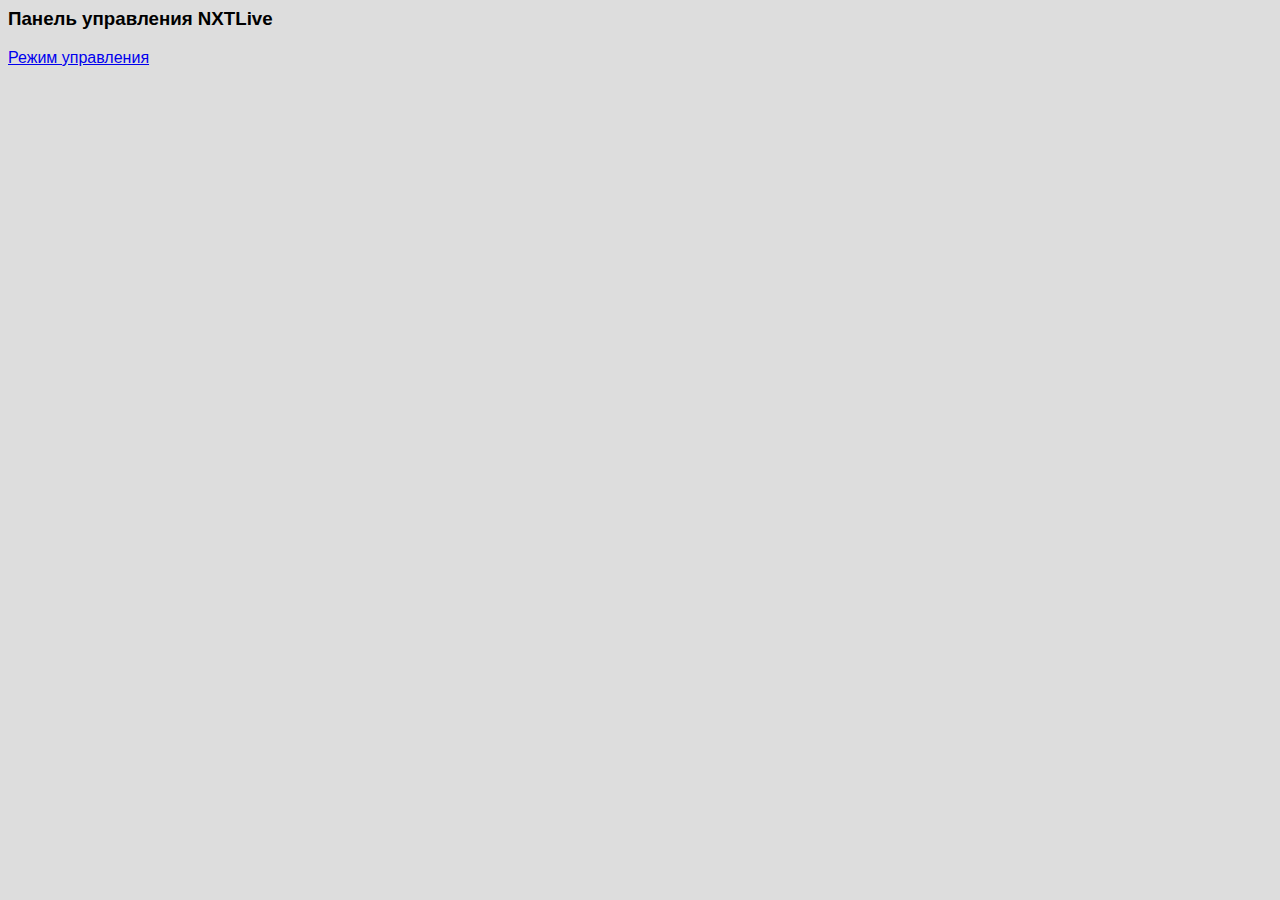
==== assets/index.html @ e69b6362 "Try create stream MJPG" ====
﻿<html>
	<head>
		<title>Панель управления NXTLive</title>
	</head>
	<body style="background-color: #ddd; font-family: Helvetica, Arial, sans-serif;">
		<h3>Панель управления NXTLive</h3>
		<a href="#">Режим управления</a>
	</body>
</html>
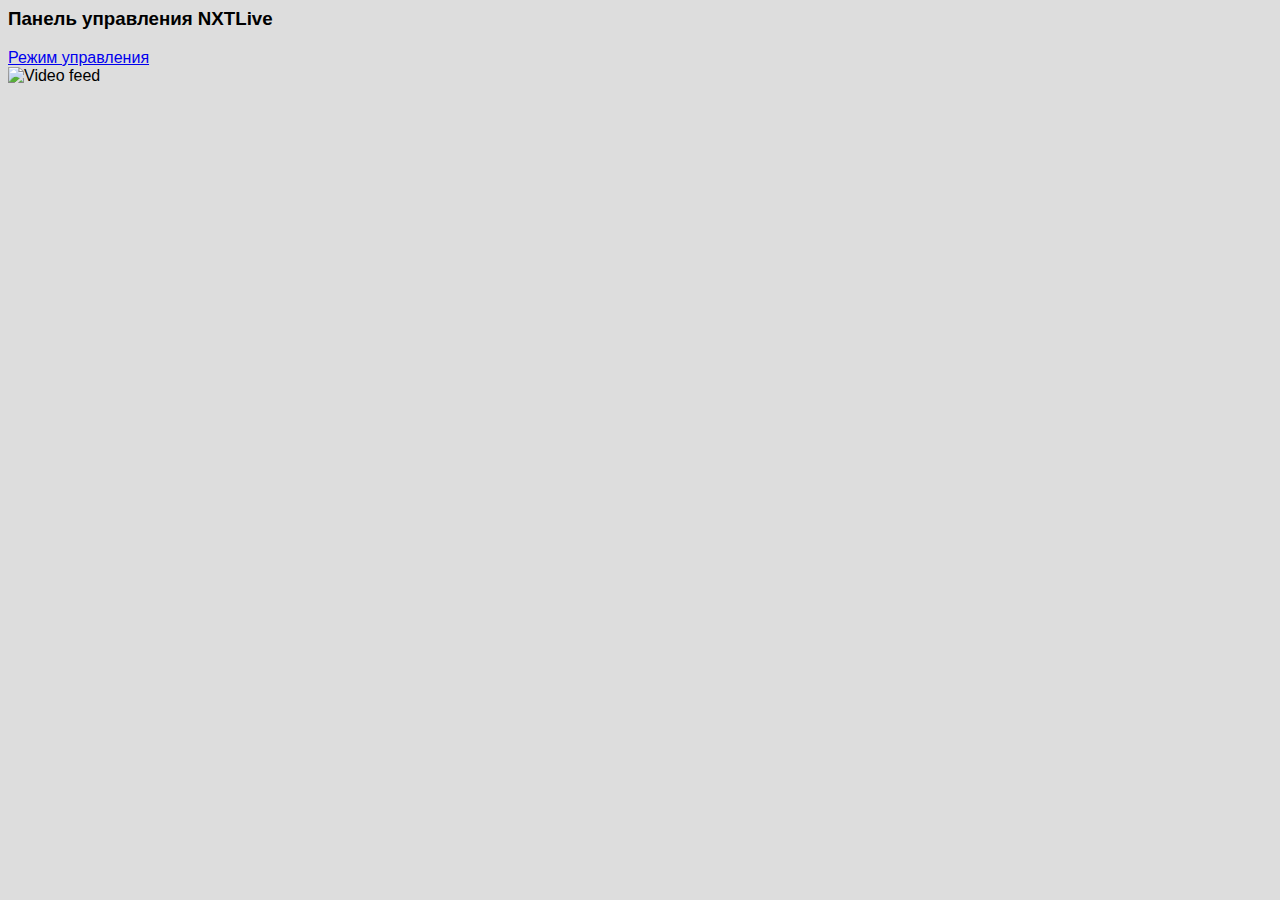
==== commit abbbe153: "Stream compressed video to browser" ====
--- a/assets/index.html
+++ b/assets/index.html
@@ -4,6 +4,7 @@
 	</head>
 	<body style="background-color: #ddd; font-family: Helvetica, Arial, sans-serif;">
 		<h3>Панель управления NXTLive</h3>
-		<a href="#">Режим управления</a>
+		<a href="#">Режим управления</a><br>
+		<img src="http://192.168.0.92:8081" alt="Video feed">
 	</body>
 </html>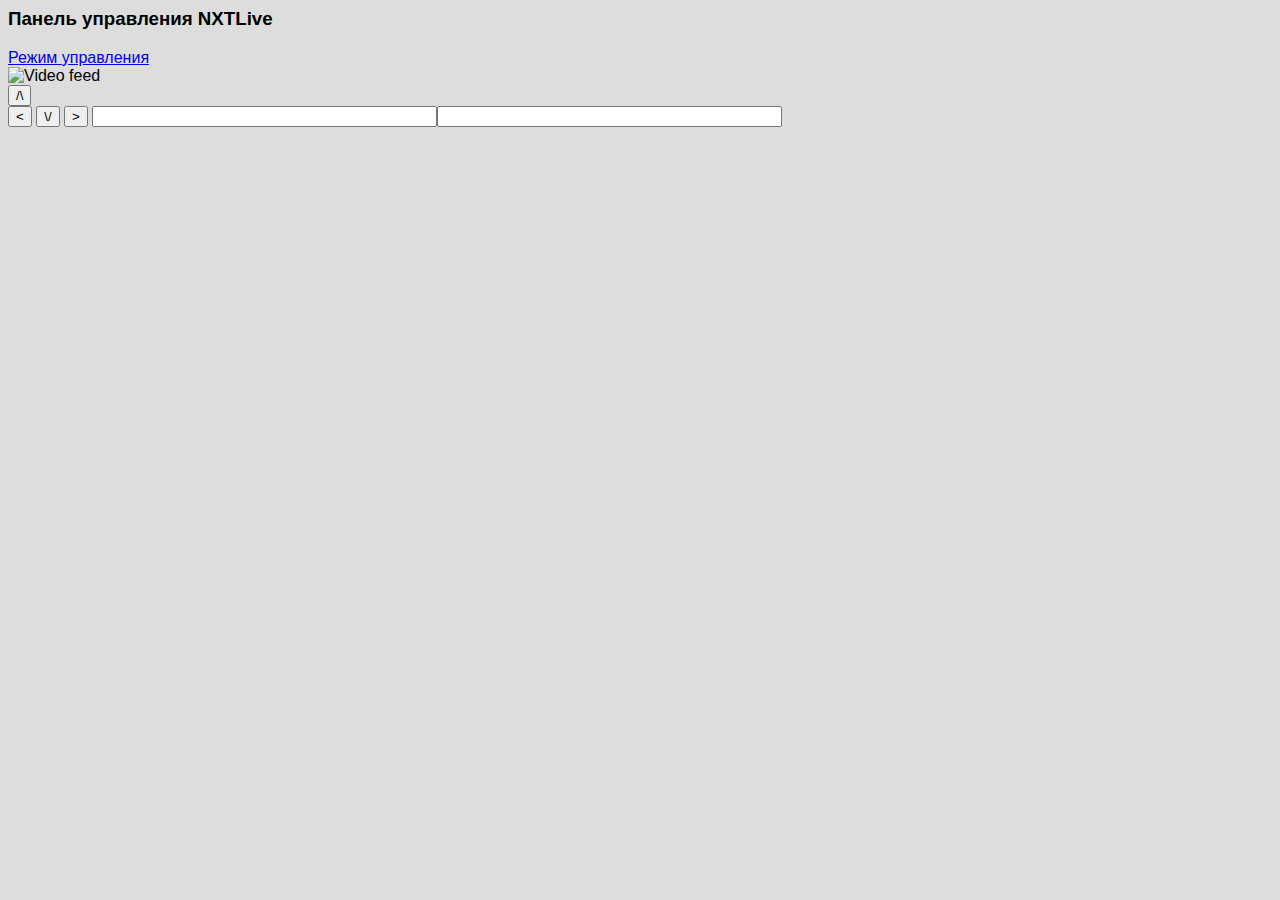
==== commit da5a83c7: "Stream support reconnect" ====
--- a/assets/index.html
+++ b/assets/index.html
@@ -1,10 +1,33 @@
 ﻿<html>
 	<head>
 		<title>Панель управления NXTLive</title>
+		<script type="text/javascript">
+			var count;
+			function send(p){
+				document.getElementById("sender").src = p;	
+			}
+
+			function keyDown(e) {
+				count++;
+				var keycode = e.keyCode?e.keyCode:e.keyChar;//теперь в keycode код клавиши, и с ним можно делать все что угодно
+				document.getElementById("keycode").value = keycode;
+				document.getElementById("count").value = count;
+				return false;
+			}
+		</script>
 	</head>
 	<body style="background-color: #ddd; font-family: Helvetica, Arial, sans-serif;">
 		<h3>Панель управления NXTLive</h3>
 		<a href="#">Режим управления</a><br>
-		<img src="http://192.168.0.92:8081" alt="Video feed">
+		<img src="http://192.168.0.92:8081" alt="Video feed"><br>
+		<div>
+			<input type="button" value="/\" onMouseDown="send(1)" onMouseUp="send(0)">
+		</div>
+		<div>
+			<input type="button" value="<" onMouseDown="send(2)" onMouseUp="send(0)">
+			<input type="button" value="\/" onMouseDown="send(3)" onMouseUp="send(0)">
+			<input type="button" value=">" onMouseDown="send(4)" onMouseUp="send(0)">
+			<input type="text" id="count" size="40"><input type="text" id="keycode" size="40">
+		</div>
 	</body>
 </html>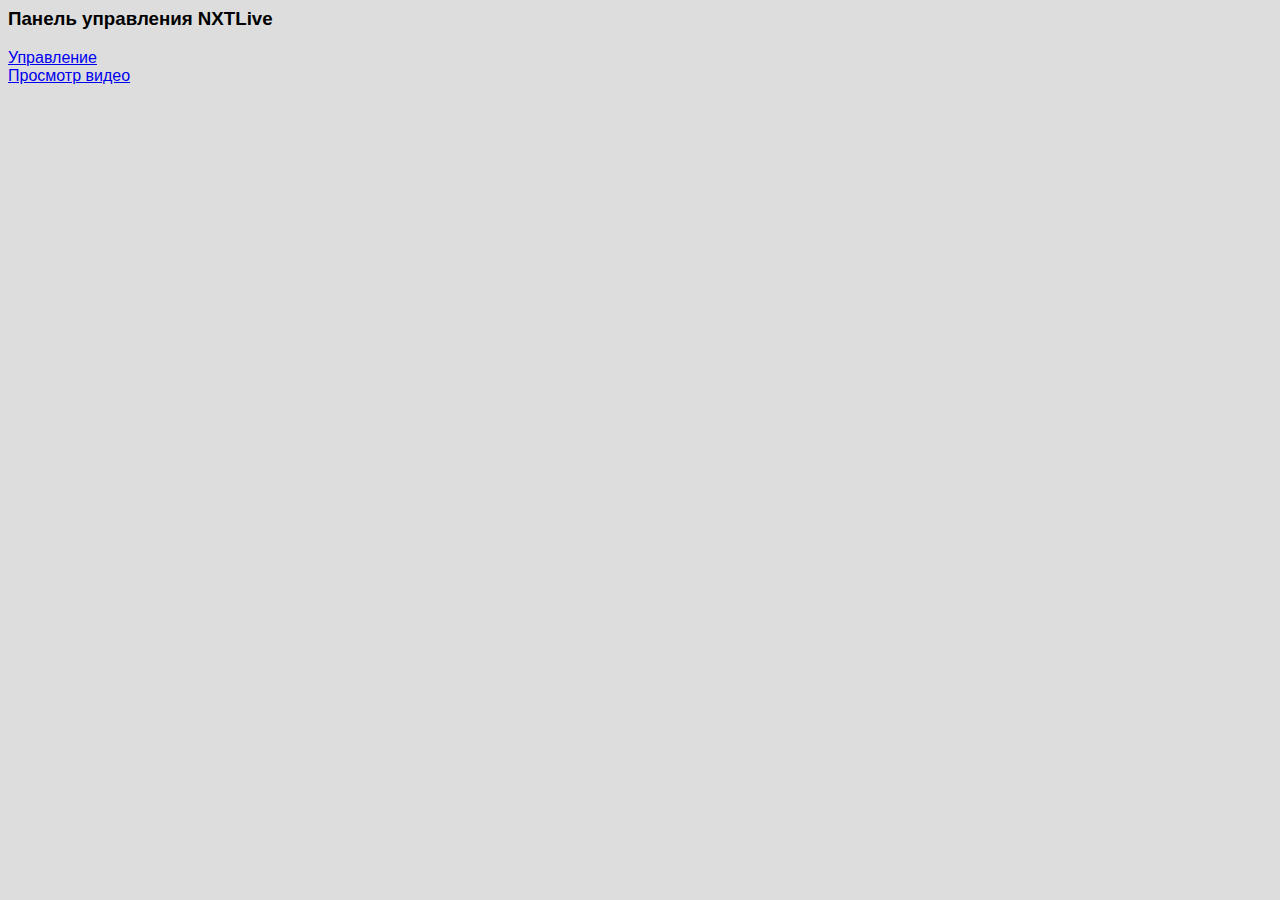
==== commit 6f3e4618: "Add some page and create handler for request" ====
--- a/assets/index.html
+++ b/assets/index.html
@@ -1,33 +1,10 @@
 ﻿<html>
 	<head>
 		<title>Панель управления NXTLive</title>
-		<script type="text/javascript">
-			var count;
-			function send(p){
-				document.getElementById("sender").src = p;	
-			}
-
-			function keyDown(e) {
-				count++;
-				var keycode = e.keyCode?e.keyCode:e.keyChar;//теперь в keycode код клавиши, и с ним можно делать все что угодно
-				document.getElementById("keycode").value = keycode;
-				document.getElementById("count").value = count;
-				return false;
-			}
-		</script>
 	</head>
 	<body style="background-color: #ddd; font-family: Helvetica, Arial, sans-serif;">
 		<h3>Панель управления NXTLive</h3>
-		<a href="#">Режим управления</a><br>
-		<img src="http://192.168.0.92:8081" alt="Video feed"><br>
-		<div>
-			<input type="button" value="/\" onMouseDown="send(1)" onMouseUp="send(0)">
-		</div>
-		<div>
-			<input type="button" value="<" onMouseDown="send(2)" onMouseUp="send(0)">
-			<input type="button" value="\/" onMouseDown="send(3)" onMouseUp="send(0)">
-			<input type="button" value=">" onMouseDown="send(4)" onMouseUp="send(0)">
-			<input type="text" id="count" size="40"><input type="text" id="keycode" size="40">
-		</div>
+		<a href="/controll.html">Управление</a><br>
+		<a href="/video.html">Просмотр видео</a><br>
 	</body>
 </html>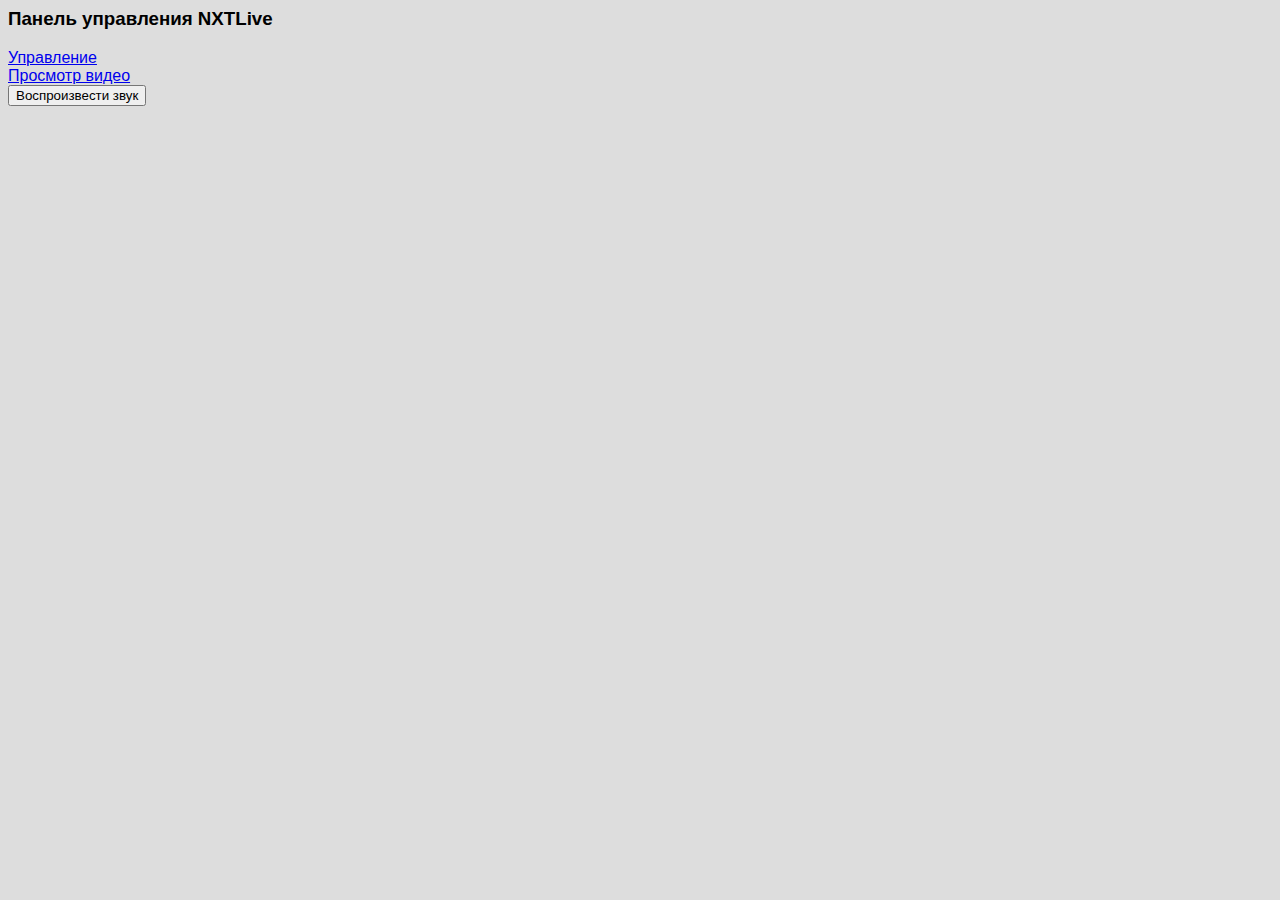
==== commit 29566975: "Update handler http request" ====
--- a/assets/index.html
+++ b/assets/index.html
@@ -6,5 +6,6 @@
 		<h3>Панель управления NXTLive</h3>
 		<a href="/controll.html">Управление</a><br>
 		<a href="/video.html">Просмотр видео</a><br>
+		<button command="sound" onclick="send()">Воспроизвести звук</button><br>
 	</body>
 </html>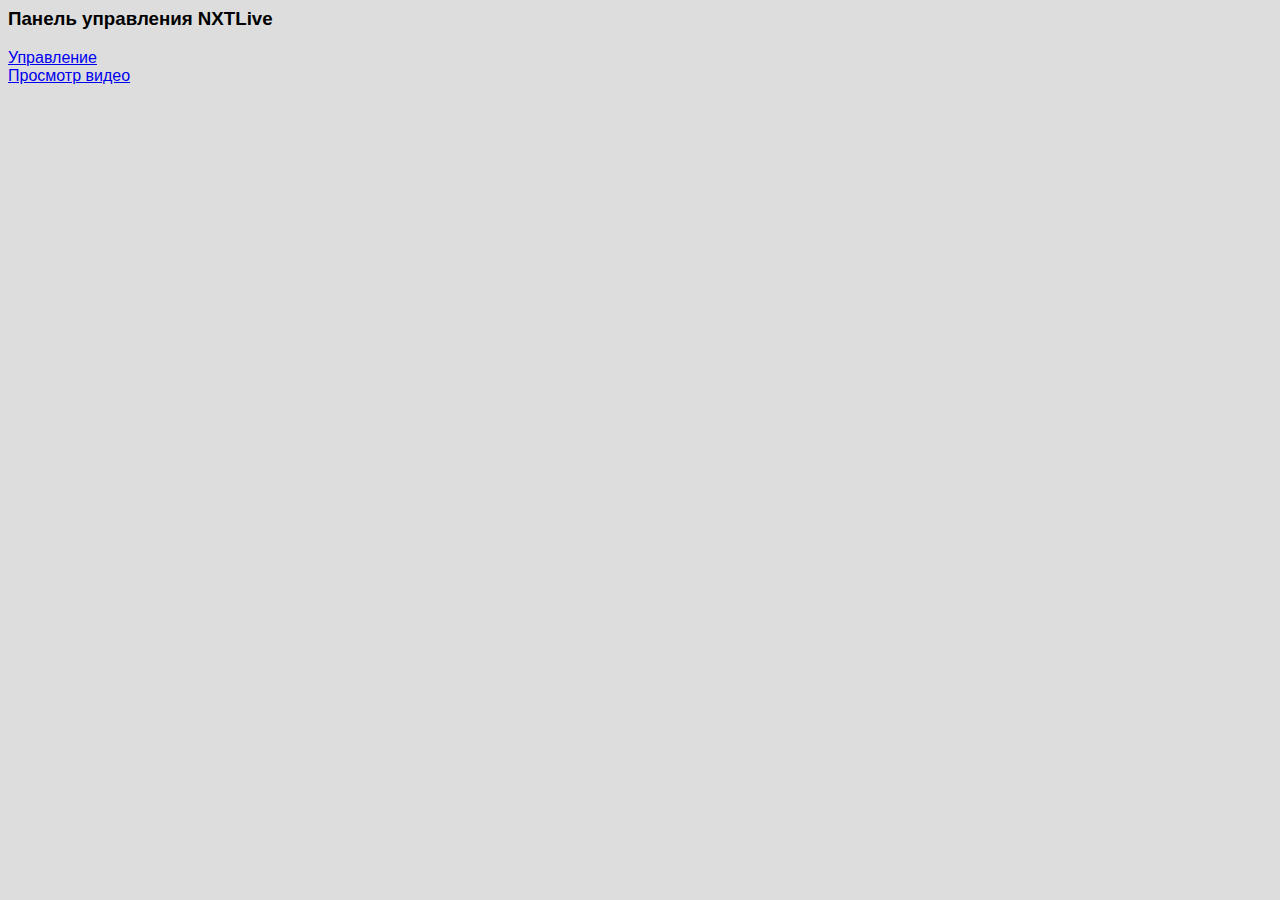
==== commit 4a9f0232: "Update project" ====
--- a/assets/index.html
+++ b/assets/index.html
@@ -1,11 +1,12 @@
 ﻿<html>
 	<head>
 		<title>Панель управления NXTLive</title>
+		
 	</head>
 	<body style="background-color: #ddd; font-family: Helvetica, Arial, sans-serif;">
 		<h3>Панель управления NXTLive</h3>
 		<a href="/controll.html">Управление</a><br>
 		<a href="/video.html">Просмотр видео</a><br>
-		<button command="sound" onclick="send()">Воспроизвести звук</button><br>
+		<br>
 	</body>
 </html>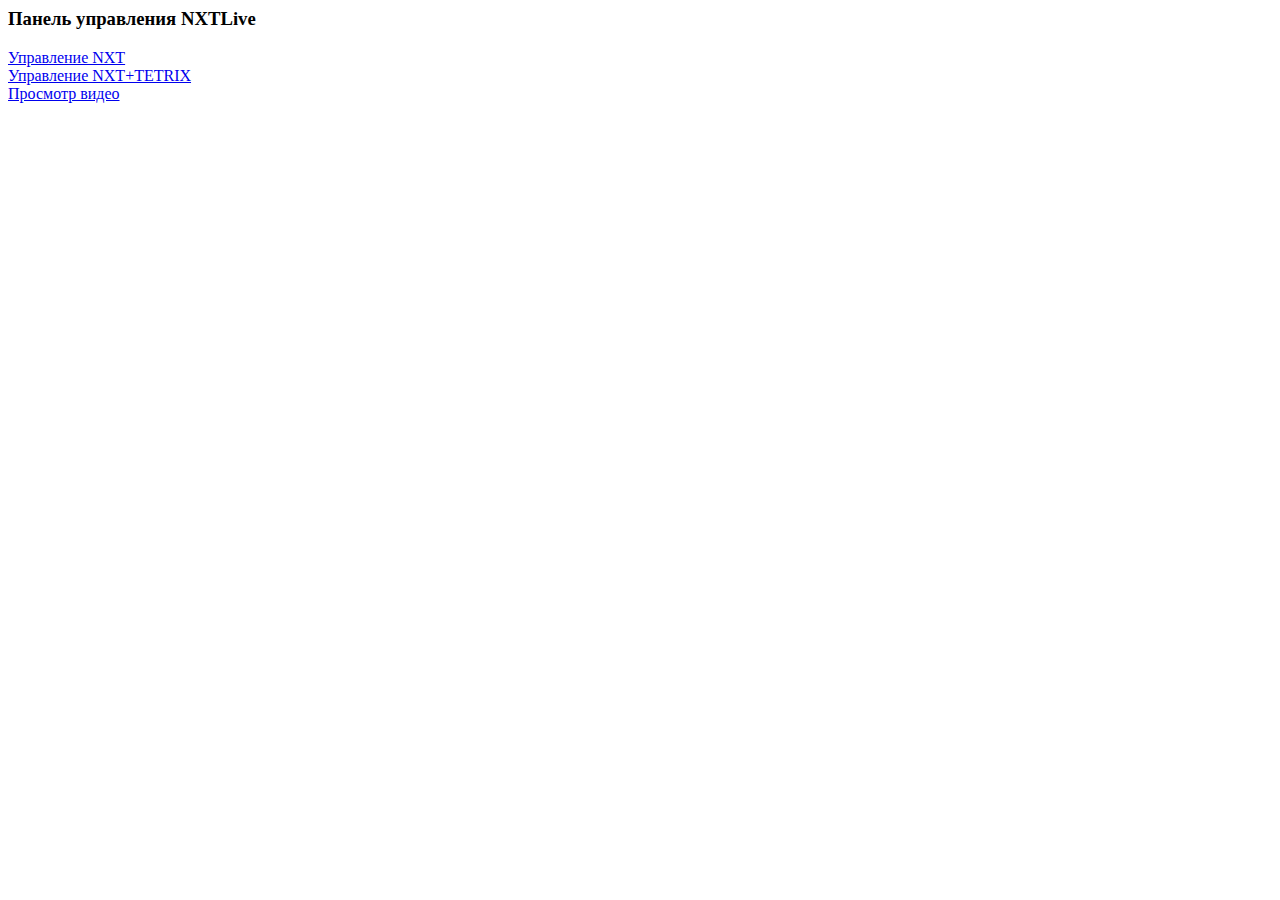
==== commit c5be445a: "Fixed many bugs" ====
--- a/assets/index.html
+++ b/assets/index.html
@@ -3,9 +3,11 @@
 		<title>Панель управления NXTLive</title>
 		
 	</head>
-	<body style="background-color: #ddd; font-family: Helvetica, Arial, sans-serif;">
+	<link rel="stylesheet" type="text/css" href="/style.css">
+	<body>
 		<h3>Панель управления NXTLive</h3>
-		<a href="/controll.html">Управление</a><br>
+		<a href="/controllNXT.html" title="Позволяет управлять роботом без запуска программы. Двигатели на движение подключаются к портам B и С">Управление NXT</a><br>
+		<a href="/controllTetrix.html" title="Управление роботом использую сообщения. Требуется запуск программы с обоработкой сообщений.">Управление NXT+TETRIX</a><br>
 		<a href="/video.html">Просмотр видео</a><br>
 		<br>
 	</body>
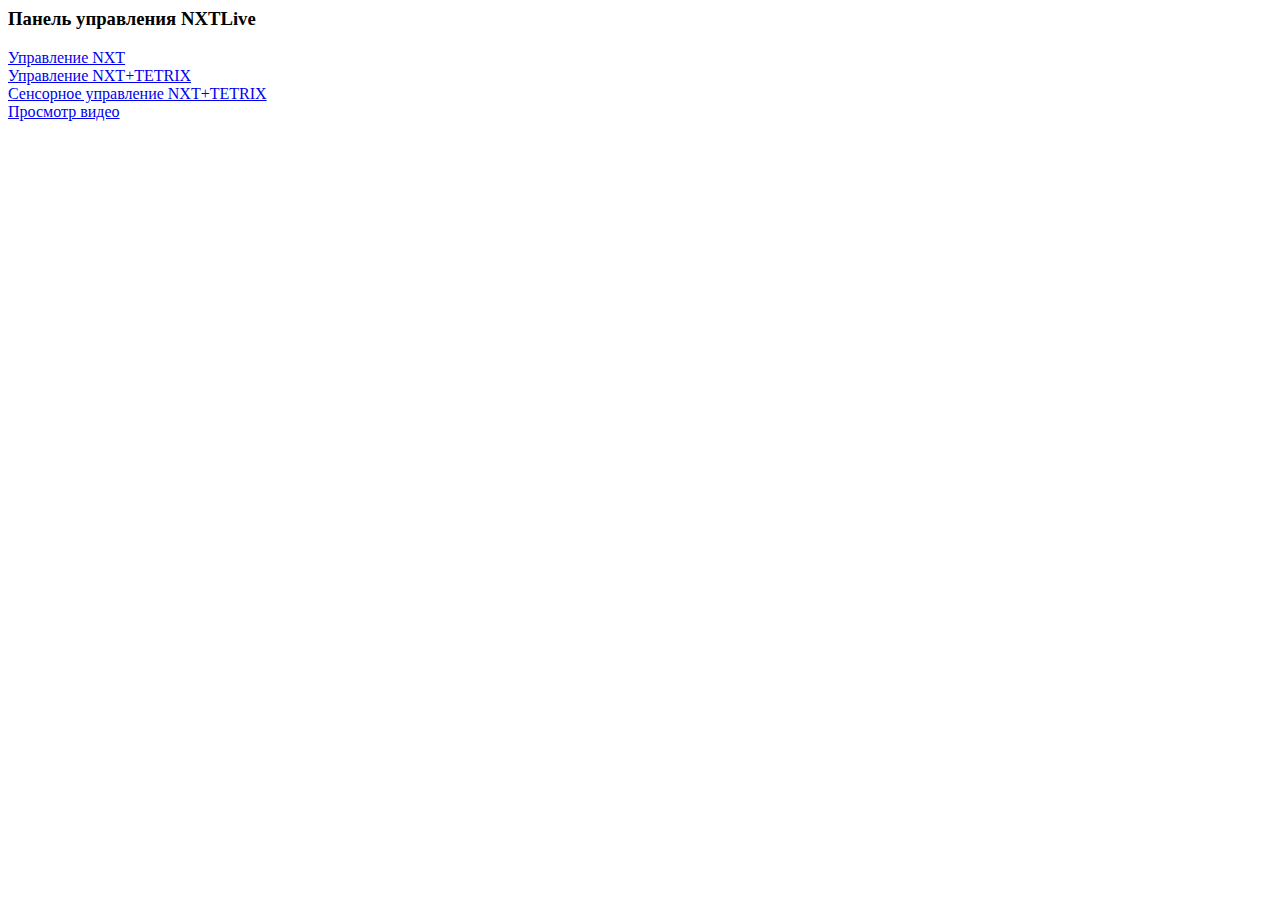
==== commit 8a67a039: "Fix some bugs." ====
--- a/assets/index.html
+++ b/assets/index.html
@@ -8,6 +8,7 @@
 		<h3>Панель управления NXTLive</h3>
 		<a href="/controllNXT.html" title="Позволяет управлять роботом без запуска программы. Двигатели на движение подключаются к портам B и С">Управление NXT</a><br>
 		<a href="/controllTetrix.html" title="Управление роботом использую сообщения. Требуется запуск программы с обоработкой сообщений.">Управление NXT+TETRIX</a><br>
+		<a href="/controllTetrixSens.html" title="Управление роботом использую сообщения. Требуется запуск программы с обоработкой сообщений.">Сенсорное управление NXT+TETRIX </a><br>
 		<a href="/video.html">Просмотр видео</a><br>
 		<br>
 	</body>
